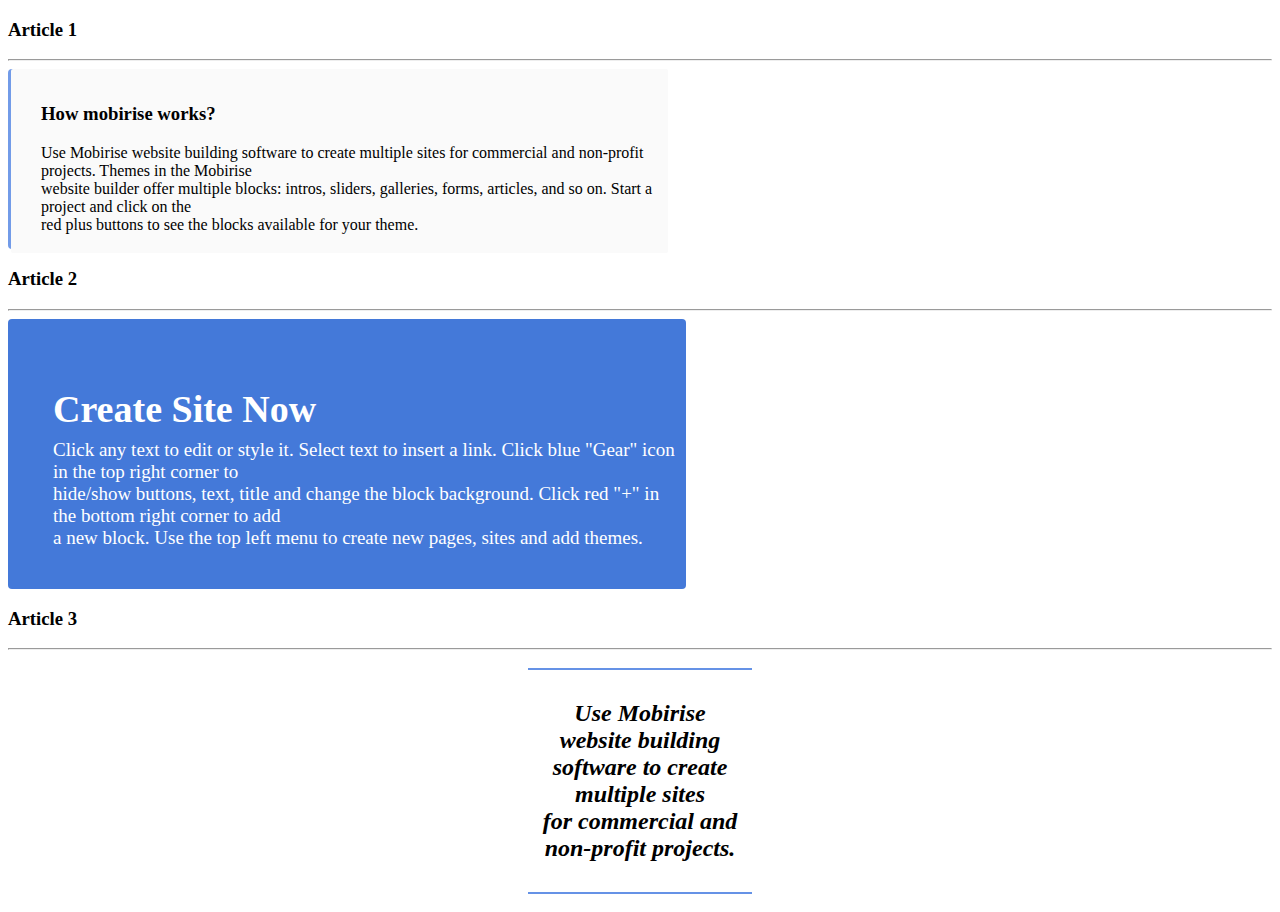
==== article/article.html @ 95a75edc "img first" ====
<!DOCTYPE html>
<html lang="en">
<head>
    <meta charset="UTF-8">
    <meta http-equiv="X-UA-Compatible" content="IE=edge">
    <meta name="viewport" content="width=device-width, initial-scale=1.0">
    <title>Articles</title>
    <link rel="stylesheet" href="estiloartigo1.css">
    <link rel="stylesheet" href="estiloartigo2.css">
    <link rel="stylesheet" href="estiloartigo3.css">
</head>
<body>
    <!-- --------- -->
    <!-- Article 1 -->
    <!-- --------- -->
    <h3> Article 1 </h3>
    <hr>
    <div class="body1">
        <div class="article1">
            <h3>How mobirise works?</h3>
            <p>
                Use Mobirise website building software to create multiple sites for commercial and non-profit projects. Themes in the Mobirise<br>
                website builder offer multiple blocks: intros, sliders, galleries, forms, articles, and so on. Start a project and click on the<br>
                red plus buttons to see the blocks available for your theme.
            </p>
        </div>
    </div>
    <!-- --------- -->
    <!-- Article 2 -->
    <!-- --------- -->
    <h3> Article 2 </h3>
    <hr>
    <div class="body2">

        <div class="article2">
            <p class="title2">Create Site Now</p>
            <p class="text2">
                Click any text to edit or style it. Select text to insert a link. Click blue "Gear" icon in the top right corner to<br>
                hide/show buttons, text, title and change the block background. Click red "+" in the bottom right corner to add<br>
                a new block. Use the top left menu to create new pages, sites and add themes.
            </p>
        </div>
        
    </div>
    <!-- --------- -->
    <!-- Article 3 -->
    <!-- --------- -->
    <h3> Article 3 </h3>
    <hr>
    <div class="body3">
        <div class="article3">
            <h2 class="text3"><i>Use Mobirise website building software to create multiple sites<br>
                for commercial and non-profit projects.</i></h2>
        </div>
    </div>

</body>
</html>
---- article/estiloartigo1.css ----
*{
    font-family: 'Jost';
}
.body1{
height: 20vh;
    width: 49vw;
   border-radius: 4px;
    background-color: #729be8
}
.article1{
    height: 16vh;
    padding-top: 15px;
    padding-left: 30px;
    padding-bottom: 25px;
    margin-left: 3px;
    width: 49vw;
    border-radius: 2px;
    background-color: #fafafa
}
@font-face {
    font-family: 'Jost';
    font-style: normal;
    font-weight: 400;
    src: url('../fonts/jost-v14-latin-regular.eot'); /* IE9 Compat Modes */
    src: local(''),
         url('../fonts/jost-v14-latin-regular.eot?#iefix') format('embedded-opentype'), /* IE6-IE8 */
         url('../fonts/jost-v14-latin-regular.woff2') format('woff2'), /* Super Modern Browsers */
         url('../fonts/jost-v14-latin-regular.woff') format('woff'), /* Modern Browsers */
         url('../fonts/jost-v14-latin-regular.ttf') format('truetype'), /* Safari, Android, iOS */
         url('../fonts/jost-v14-latin-regular.svg#Jost') format('svg'); /* Legacy iOS */
}
---- article/estiloartigo2.css ----
.title2{
    font-size: 38px;
    font-weight: 600;
}
.text2{
    margin-top:-30px;
    font-size: 19px;
}
.body2{
    
    align-items: center;
    border-radius: 4px;
   background-color:#4479d9;
   width: 53vw;
   height: 30vh;
}
.article2{
    color: #fff;
    padding-left: 45px;
    padding-top:30px;
}
---- article/estiloartigo3.css ----
.article3{
    padding: 10px;
    padding-left: 10px;
    background-color: #fff;
    text-align: center;
    color: #000;
    border-bottom: 2px solid #6592e6;
    border-top: 2px solid #6592e6;
    
}
.body3{
    margin-right: 510px;
    margin-left: 510px;
    padding: 10px;
   
}
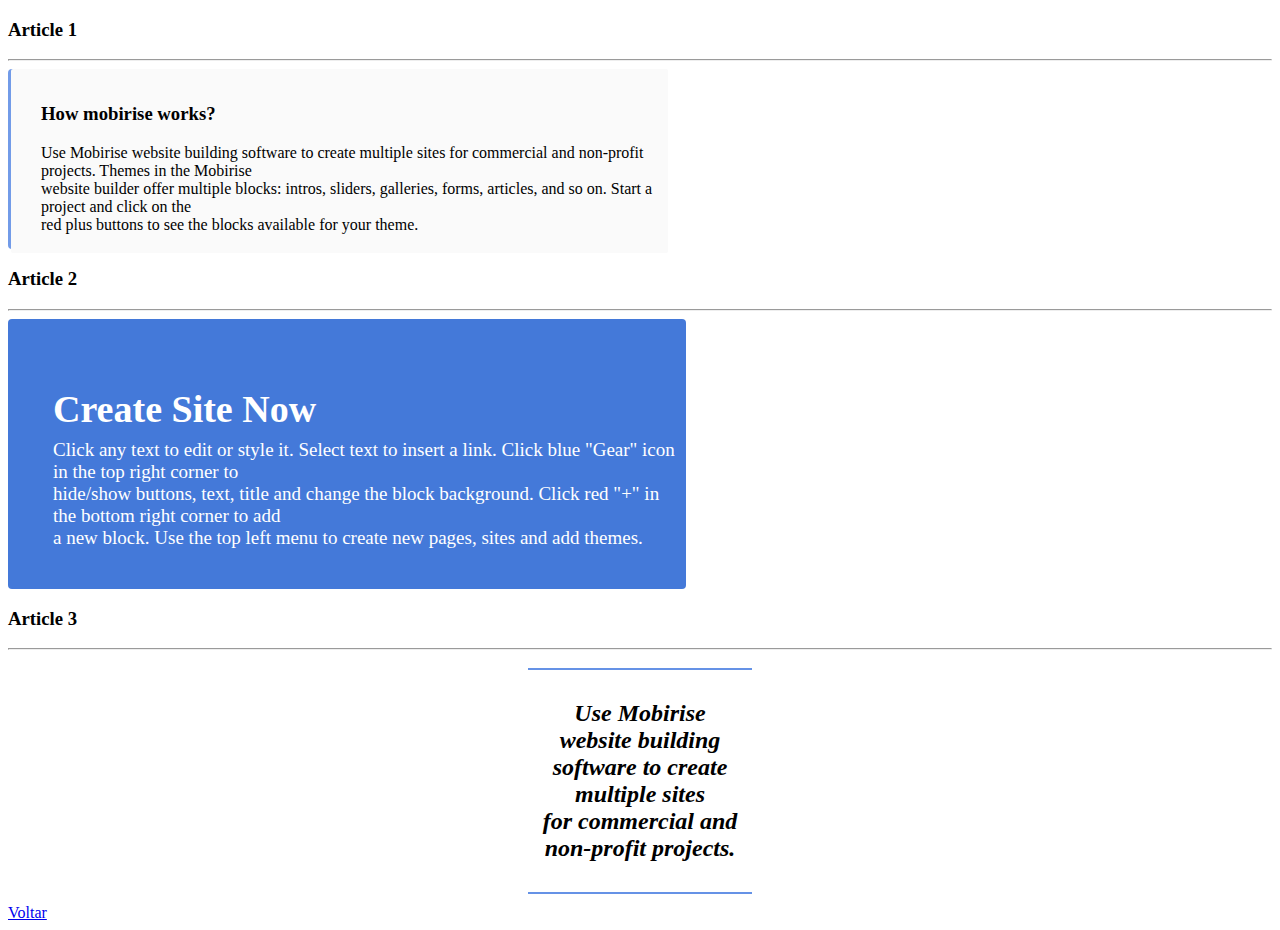
==== commit 5d83fe43: "fisrt" ====
--- a/article/article.html
+++ b/article/article.html
@@ -53,6 +53,6 @@
                 for commercial and non-profit projects.</i></h2>
         </div>
     </div>
-
+    <a href="../index.html">Voltar</a>
 </body>
 </html>